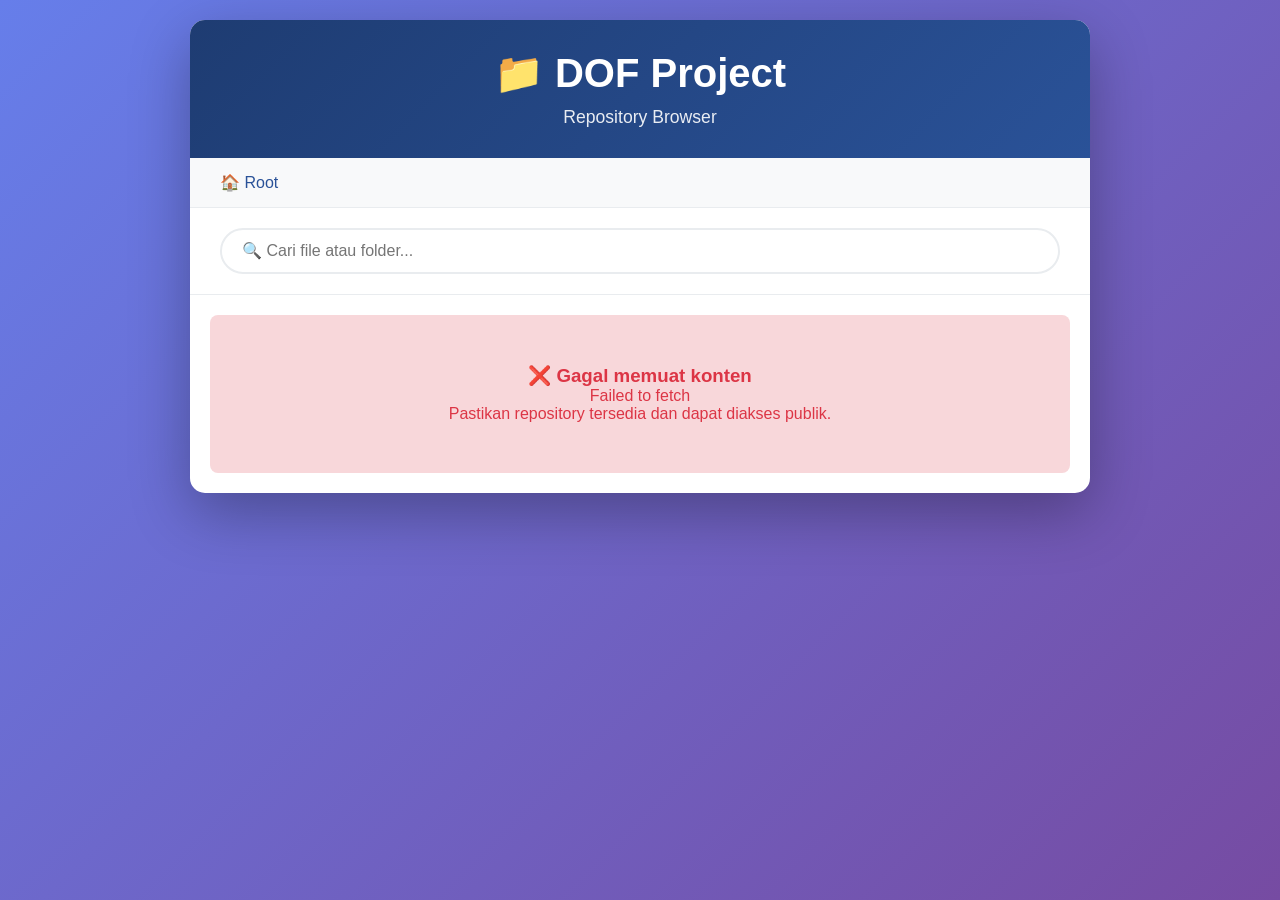
==== index.html @ 4b2a6549 "0" ====
<!DOCTYPE html>
<html lang="id">
<head>
    <meta charset="UTF-8">
    <meta name="viewport" content="width=device-width, initial-scale=1.0">
    <title>DOF Project - Repository Browser</title>
    <style>
        * {
            margin: 0;
            padding: 0;
            box-sizing: border-box;
        }

        body {
            font-family: -apple-system, BlinkMacSystemFont, 'Segoe UI', Roboto, Oxygen, Ubuntu, sans-serif;
            background: linear-gradient(135deg, #667eea 0%, #764ba2 100%);
            min-height: 100vh;
            padding: 20px;
        }

        .container {
            max-width: 900px;
            margin: 0 auto;
            background: white;
            border-radius: 15px;
            box-shadow: 0 20px 60px rgba(0,0,0,0.3);
            overflow: hidden;
        }

        .header {
            background: linear-gradient(135deg, #1e3c72 0%, #2a5298 100%);
            color: white;
            padding: 30px;
            text-align: center;
        }

        .header h1 {
            font-size: 2.5em;
            margin-bottom: 10px;
        }

        .header p {
            opacity: 0.9;
            font-size: 1.1em;
        }

        .breadcrumb {
            padding: 15px 30px;
            background: #f8f9fa;
            border-bottom: 1px solid #e9ecef;
            display: flex;
            align-items: center;
            gap: 10px;
        }

        .breadcrumb a {
            color: #2a5298;
            text-decoration: none;
            font-weight: 500;
        }

        .breadcrumb a:hover {
            text-decoration: underline;
        }

        .breadcrumb span {
            color: #6c757d;
        }

        .loading {
            text-align: center;
            padding: 50px;
            color: #6c757d;
        }

        .spinner {
            border: 4px solid #f3f3f3;
            border-top: 4px solid #2a5298;
            border-radius: 50%;
            width: 40px;
            height: 40px;
            animation: spin 1s linear infinite;
            margin: 0 auto 20px;
        }

        @keyframes spin {
            0% { transform: rotate(0deg); }
            100% { transform: rotate(360deg); }
        }

        .file-list {
            list-style: none;
            padding: 0;
        }

        .file-item {
            display: flex;
            align-items: center;
            padding: 15px 30px;
            border-bottom: 1px solid #f0f0f0;
            transition: background-color 0.2s;
            cursor: pointer;
        }

        .file-item:hover {
            background-color: #f8f9fa;
        }

        .file-item a {
            display: flex;
            align-items: center;
            text-decoration: none;
            color: #333;
            width: 100%;
        }

        .file-icon {
            font-size: 1.5em;
            margin-right: 15px;
            width: 30px;
            text-align: center;
        }

        .file-info {
            flex: 1;
        }

        .file-name {
            font-weight: 500;
            font-size: 1.1em;
            color: #2a5298;
        }

        .file-meta {
            font-size: 0.85em;
            color: #6c757d;
            margin-top: 3px;
        }

        .error-message {
            text-align: center;
            padding: 50px;
            color: #dc3545;
            background: #f8d7da;
            margin: 20px;
            border-radius: 8px;
        }

        .empty-message {
            text-align: center;
            padding: 50px;
            color: #6c757d;
            font-style: italic;
        }

        .search-bar {
            padding: 20px 30px;
            border-bottom: 1px solid #e9ecef;
        }

        .search-input {
            width: 100%;
            padding: 12px 20px;
            border: 2px solid #e9ecef;
            border-radius: 25px;
            font-size: 1em;
            outline: none;
            transition: border-color 0.3s;
        }

        .search-input:focus {
            border-color: #2a5298;
        }
    </style>
</head>
<body>
    <div class="container">
        <div class="header">
            <h1>📁 DOF Project</h1>
            <p>Repository Browser</p>
        </div>
        
        <div class="breadcrumb" id="breadcrumb">
            <a href="#" onclick="navigateTo('')">🏠 Root</a>
            <span id="currentPath"></span>
        </div>

        <div class="search-bar">
            <input type="text" class="search-input" id="searchInput" placeholder="🔍 Cari file atau folder...">
        </div>

        <div id="content">
            <div class="loading">
                <div class="spinner"></div>
                <p>Memuat isi repository...</p>
            </div>
        </div>
    </div>

    <script>
        const REPO_OWNER = 'aliridof';
        const REPO_NAME = 'dof-project';
        let currentPath = '';
        let allItems = [];

        // Fungsi untuk mengambil isi folder dari GitHub API
        async function fetchContents(path = '') {
            const url = `https://api.github.com/repos/${REPO_OWNER}/${REPO_NAME}/contents/${path}`;
            
            try {
                const response = await fetch(url);
                
                if (!response.ok) {
                    throw new Error(`HTTP error! status: ${response.status}`);
                }
                
                return await response.json();
            } catch (error) {
                console.error('Error fetching contents:', error);
                throw error;
            }
        }

        // Fungsi untuk memformat ukuran file
        function formatFileSize(bytes) {
            if (bytes < 1024) return bytes + ' B';
            else if (bytes < 1048576) return (bytes / 1024).toFixed(2) + ' KB';
            else return (bytes / 1048576).toFixed(2) + ' MB';
        }

        // Fungsi untuk mendapatkan ikon berdasarkan tipe file
        function getFileIcon(item) {
            if (item.type === 'dir') return '📁';
            
            const ext = item.name.split('.').pop().toLowerCase();
            const iconMap = {
                'html': '🌐',
                'css': '🎨',
                'js': '⚡',
                'json': '📋',
                'md': '📝',
                'txt': '📄',
                'jpg': '🖼️',
                'jpeg': '🖼️',
                'png': '🖼️',
                'gif': '🖼️',
                'svg': '🖼️',
                'pdf': '📕',
                'zip': '📦',
                'rar': '📦',
                'py': '🐍',
                'java': '☕',
                'cpp': '⚙️',
                'c': '⚙️',
                'php': '🐘',
                'rb': '💎',
                'go': '🔵'
            };
            
            return iconMap[ext] || '📄';
        }

        // Fungsi untuk menampilkan isi folder
        function displayContents(items) {
            const content = document.getElementById('content');
            
            if (!items || items.length === 0) {
                content.innerHTML = '<div class="empty-message">📭 Folder ini kosong</div>';
                return;
            }

            // Pisahkan folder dan file
            const folders = items.filter(item => item.type === 'dir');
            const files = items.filter(item => item.type === 'file');
            
            // Urutkan: folder dulu, lalu file
            allItems = [...folders.sort((a, b) => a.name.localeCompare(b.name)), 
                       ...files.sort((a, b) => a.name.localeCompare(b.name))];

            renderItems(allItems);
        }

        // Fungsi untuk merender items
        function renderItems(items) {
            const content = document.getElementById('content');
            
            let html = '<ul class="file-list">';
            
            if (currentPath !== '') {
                html += `
                    <li class="file-item">
                        <a href="#" onclick="navigateTo('${getParentPath(currentPath)}')">
                            <span class="file-icon">📂</span>
                            <div class="file-info">
                                <div class="file-name">.. (Kembali)</div>
                            </div>
                        </a>
                    </li>`;
            }

            items.forEach(item => {
                const icon = getFileIcon(item);
                const size = item.size ? formatFileSize(item.size) : '';
                
                html += `
                    <li class="file-item">
                        <a href="#" onclick="${item.type === 'dir' ? 
                            `navigateTo('${item.path}')` : 
                            `window.open('${item.html_url}', '_blank')`}">
                            <span class="file-icon">${icon}</span>
                            <div class="file-info">
                                <div class="file-name">${item.name}</div>
                                <div class="file-meta">${item.type === 'dir' ? 'Folder' : size}</div>
                            </div>
                        </a>
                    </li>`;
            });

            html += '</ul>';
            content.innerHTML = html;
        }

        // Fungsi untuk navigasi ke folder tertentu
        async function navigateTo(path) {
            currentPath = path;
            document.getElementById('currentPath').textContent = path ? ' / ' + path : '';
            document.getElementById('searchInput').value = '';
            
            const content = document.getElementById('content');
            content.innerHTML = '<div class="loading"><div class="spinner"></div><p>Memuat...</p></div>';
            
            try {
                const items = await fetchContents(path);
                displayContents(Array.isArray(items) ? items : []);
            } catch (error) {
                content.innerHTML = `
                    <div class="error-message">
                        <h3>❌ Gagal memuat konten</h3>
                        <p>${error.message}</p>
                        <p>Pastikan repository tersedia dan dapat diakses publik.</p>
                    </div>`;
            }
        }

        // Fungsi untuk mendapatkan path parent
        function getParentPath(path) {
            const parts = path.split('/');
            parts.pop();
            return parts.join('/');
        }

        // Fungsi pencarian
        function setupSearch() {
            const searchInput = document.getElementById('searchInput');
            searchInput.addEventListener('input', (e) => {
                const searchTerm = e.target.value.toLowerCase();
                
                if (searchTerm === '') {
                    renderItems(allItems);
                    return;
                }
                
                const filtered = allItems.filter(item => 
                    item.name.toLowerCase().includes(searchTerm)
                );
                
                if (filtered.length === 0) {
                    document.getElementById('content').innerHTML = 
                        '<div class="empty-message">🔍 Tidak ada hasil untuk "' + searchTerm + '"</div>';
                } else {
                    renderItems(filtered);
                }
            });
        }

        // Inisialisasi
        document.addEventListener('DOMContentLoaded', () => {
            setupSearch();
            navigateTo('');
        });
    </script>
</body>
</html>
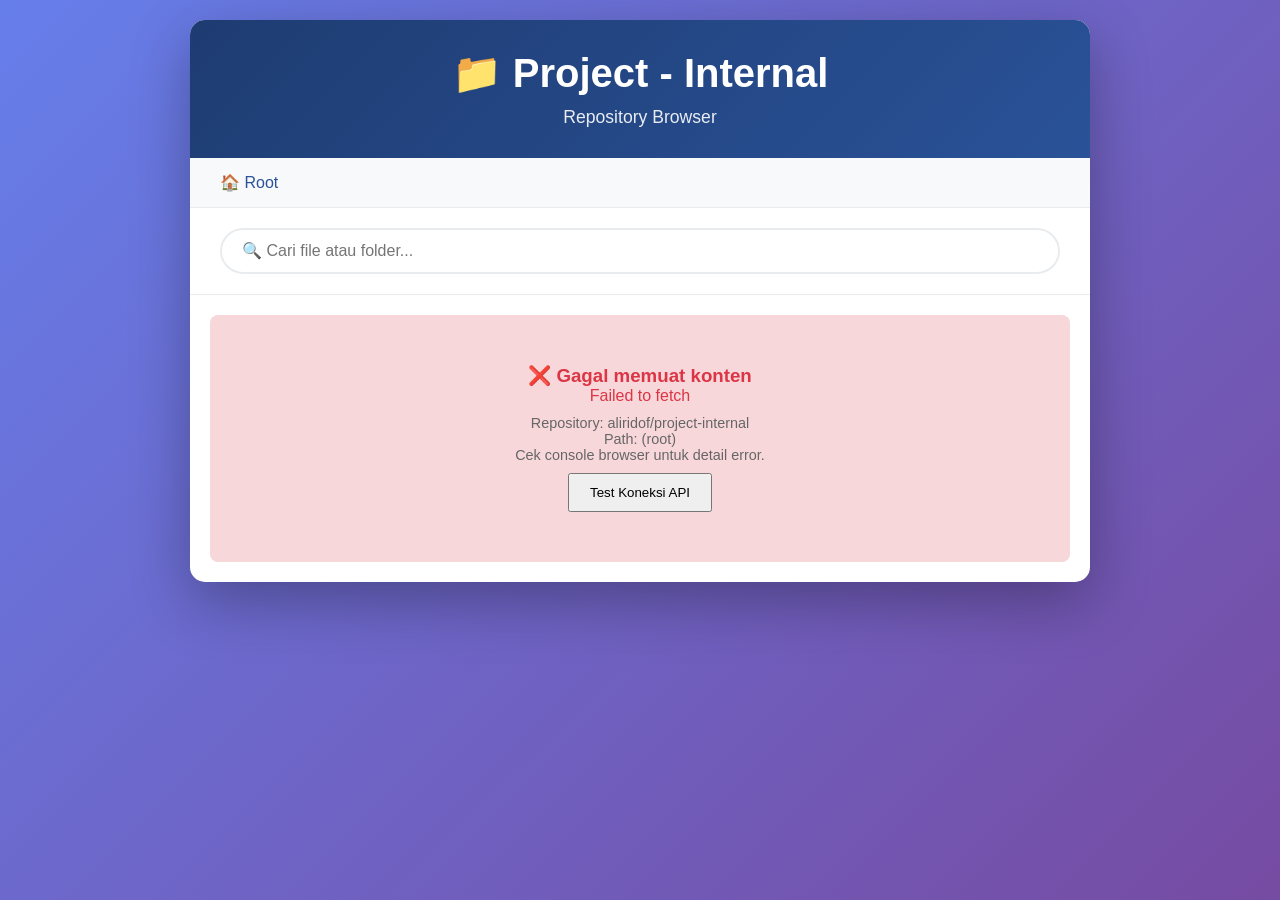
==== commit 58252dda: "0" ====
--- a/index.html
+++ b/index.html
@@ -3,7 +3,7 @@
 <head>
     <meta charset="UTF-8">
     <meta name="viewport" content="width=device-width, initial-scale=1.0">
-    <title>DOF Project - Repository Browser</title>
+    <title>Project - Internal</title>
     <style>
         * {
             margin: 0;
@@ -171,12 +171,18 @@
         .search-input:focus {
             border-color: #2a5298;
         }
+
+        .error-details {
+            margin-top: 10px;
+            font-size: 0.9em;
+            color: #666;
+        }
     </style>
 </head>
 <body>
     <div class="container">
         <div class="header">
-            <h1>📁 DOF Project</h1>
+            <h1>📁 Project - Internal</h1>
             <p>Repository Browser</p>
         </div>
         
@@ -199,30 +205,54 @@
 
     <script>
         const REPO_OWNER = 'aliridof';
-        const REPO_NAME = 'dof-project';
+        const REPO_NAME = 'project-internal';
         let currentPath = '';
         let allItems = [];
 
         // Fungsi untuk mengambil isi folder dari GitHub API
         async function fetchContents(path = '') {
-            const url = `https://api.github.com/repos/${REPO_OWNER}/${REPO_NAME}/contents/${path}`;
+            // Gunakan URL API yang benar
+            const apiUrl = `https://api.github.com/repos/${REPO_OWNER}/${REPO_NAME}/contents/${path}`;
+            
+            console.log('Fetching from:', apiUrl); // Untuk debugging
             
             try {
-                const response = await fetch(url);
+                const response = await fetch(apiUrl, {
+                    headers: {
+                        'Accept': 'application/vnd.github.v3+json'
+                    }
+                });
+                
+                // Debug response
+                console.log('Response status:', response.status);
+                console.log('Response ok:', response.ok);
                 
                 if (!response.ok) {
-                    throw new Error(`HTTP error! status: ${response.status}`);
+                    const errorText = await response.text();
+                    console.error('Error response:', errorText);
+                    
+                    if (response.status === 403) {
+                        throw new Error('Rate limit exceeded. Coba lagi nanti atau gunakan token.');
+                    } else if (response.status === 404) {
+                        throw new Error(`Folder atau file tidak ditemukan. Path: "${path}". Pastikan repository "dof-project" ada di akun "${REPO_OWNER}".`);
+                    } else {
+                        throw new Error(`HTTP error! status: ${response.status}. ${errorText}`);
+                    }
                 }
                 
-                return await response.json();
+                const data = await response.json();
+                console.log('Data received:', data); // Debug data
+                return data;
+                
             } catch (error) {
-                console.error('Error fetching contents:', error);
+                console.error('Fetch error:', error);
                 throw error;
             }
         }
 
         // Fungsi untuk memformat ukuran file
         function formatFileSize(bytes) {
+            if (!bytes) return '';
             if (bytes < 1024) return bytes + ' B';
             else if (bytes < 1048576) return (bytes / 1024).toFixed(2) + ' KB';
             else return (bytes / 1048576).toFixed(2) + ' MB';
@@ -289,7 +319,7 @@
             if (currentPath !== '') {
                 html += `
                     <li class="file-item">
-                        <a href="#" onclick="navigateTo('${getParentPath(currentPath)}')">
+                        <a href="#" onclick="event.preventDefault(); navigateTo('${getParentPath(currentPath)}')">
                             <span class="file-icon">📂</span>
                             <div class="file-info">
                                 <div class="file-name">.. (Kembali)</div>
@@ -304,7 +334,7 @@
                 
                 html += `
                     <li class="file-item">
-                        <a href="#" onclick="${item.type === 'dir' ? 
+                        <a href="#" onclick="event.preventDefault(); ${item.type === 'dir' ? 
                             `navigateTo('${item.path}')` : 
                             `window.open('${item.html_url}', '_blank')`}">
                             <span class="file-icon">${icon}</span>
@@ -322,6 +352,7 @@
 
         // Fungsi untuk navigasi ke folder tertentu
         async function navigateTo(path) {
+            console.log('Navigating to:', path);
             currentPath = path;
             document.getElementById('currentPath').textContent = path ? ' / ' + path : '';
             document.getElementById('searchInput').value = '';
@@ -331,14 +362,50 @@
             
             try {
                 const items = await fetchContents(path);
-                displayContents(Array.isArray(items) ? items : []);
+                
+                if (Array.isArray(items)) {
+                    displayContents(items);
+                } else if (items && items.type === 'file') {
+                    // Jika hasilnya file, tampilkan sebagai single item
+                    displayContents([items]);
+                } else {
+                    content.innerHTML = `
+                        <div class="error-message">
+                            <h3>❌ Format data tidak sesuai</h3>
+                            <p>Data yang diterima bukan array atau file.</p>
+                            <div class="error-details">
+                                <pre>${JSON.stringify(items, null, 2)}</pre>
+                            </div>
+                        </div>`;
+                }
             } catch (error) {
                 content.innerHTML = `
                     <div class="error-message">
                         <h3>❌ Gagal memuat konten</h3>
                         <p>${error.message}</p>
-                        <p>Pastikan repository tersedia dan dapat diakses publik.</p>
+                        <div class="error-details">
+                            <p>Repository: ${REPO_OWNER}/${REPO_NAME}</p>
+                            <p>Path: ${path || '(root)'}</p>
+                            <p>Cek console browser untuk detail error.</p>
+                            <button onclick="testConnection()" style="margin-top:10px; padding:10px 20px; cursor:pointer;">
+                                Test Koneksi API
+                            </button>
+                        </div>
                     </div>`;
+            }
+        }
+
+        // Fungsi untuk test koneksi
+        async function testConnection() {
+            console.log('Testing connection...');
+            try {
+                const response = await fetch(`https://api.github.com/repos/${REPO_OWNER}/${REPO_NAME}`);
+                const data = await response.json();
+                console.log('Repository info:', data);
+                alert('Repository ditemukan!\nNama: ' + data.full_name + '\nVisibility: ' + data.visibility);
+            } catch (error) {
+                console.error('Test failed:', error);
+                alert('Test gagal: ' + error.message);
             }
         }
 
@@ -375,6 +442,9 @@
 
         // Inisialisasi
         document.addEventListener('DOMContentLoaded', () => {
+            console.log('Starting DOF Project Browser...');
+            console.log('Owner:', REPO_OWNER);
+            console.log('Repo:', REPO_NAME);
             setupSearch();
             navigateTo('');
         });
